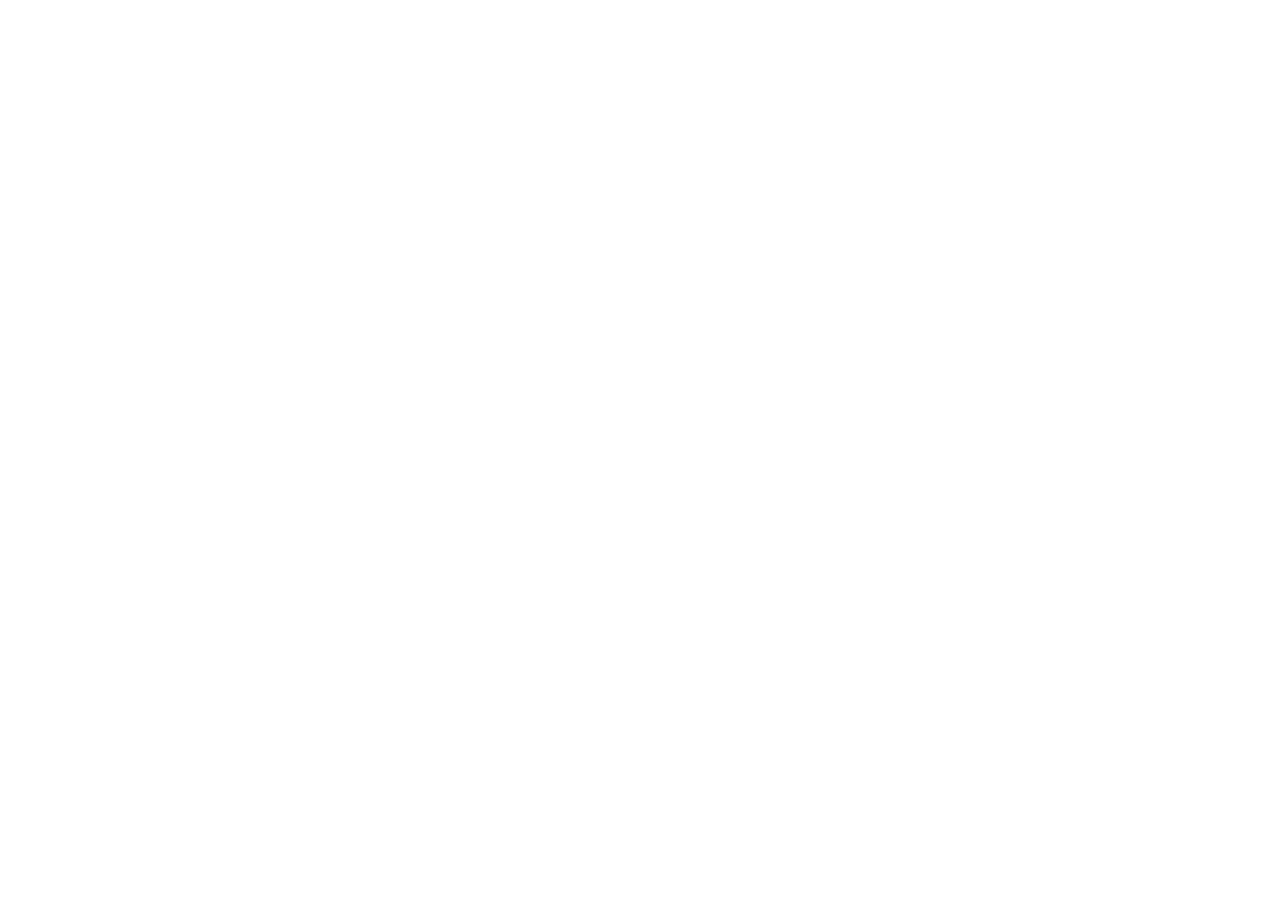
==== pages/ficha.html @ befac468 "commit de criação" ====
<!DOCTYPE html>
<html lang="pt-br">
<head>
    <meta charset="UTF-8">
    <meta name="viewport" content="width=device-width, initial-scale=1.0">
    <title>A Z O T H</title>
</head>
<body>
    
    

</body>
</html>
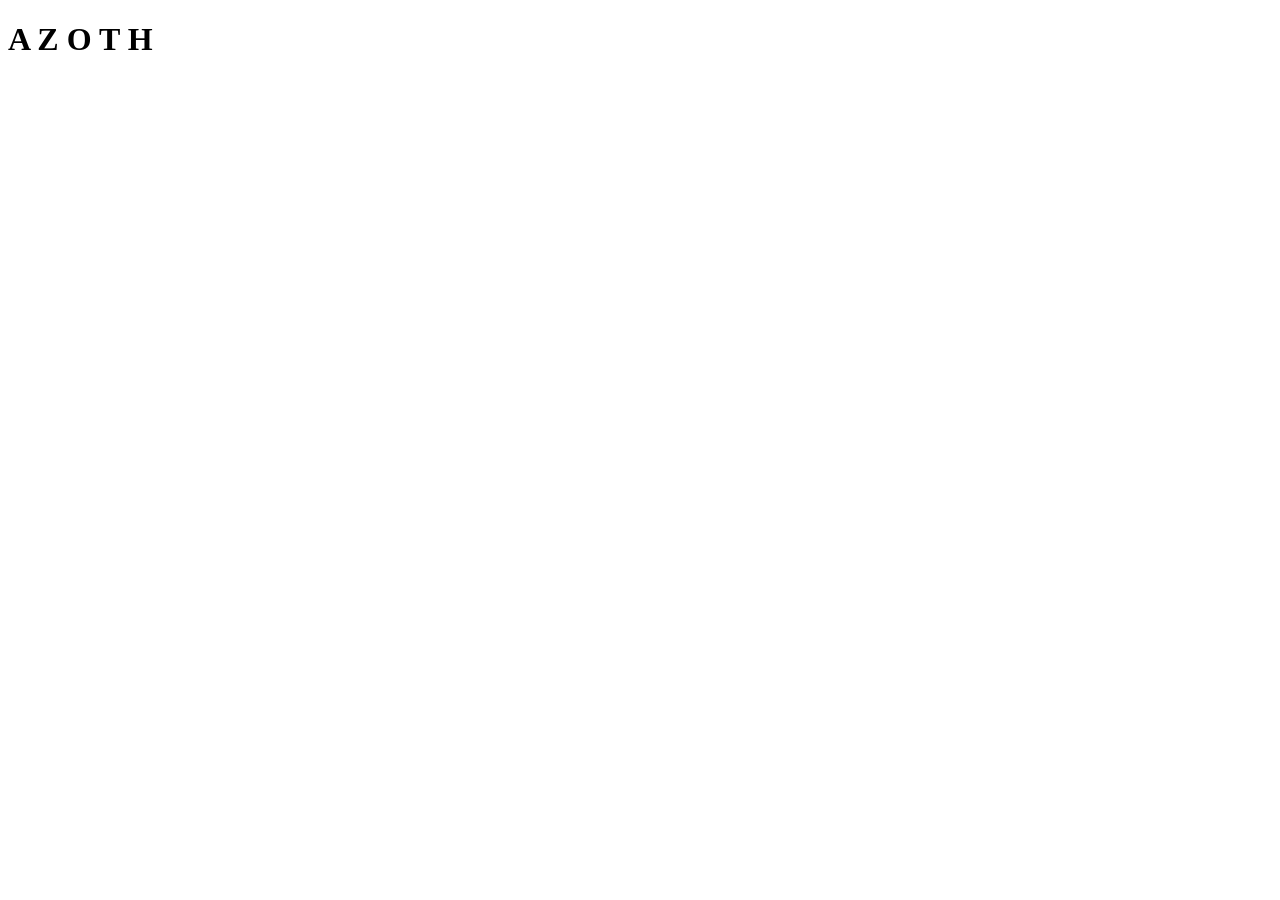
==== commit 92fc05f8: "NOVA ORGANIZAÇÃO 0.1.0" ====
--- a/pages/ficha.html
+++ b/pages/ficha.html
@@ -7,7 +7,9 @@
 </head>
 <body>
     
-    
+    <h1>A Z O T H</h1>
+
+
 
 </body>
 </html>
